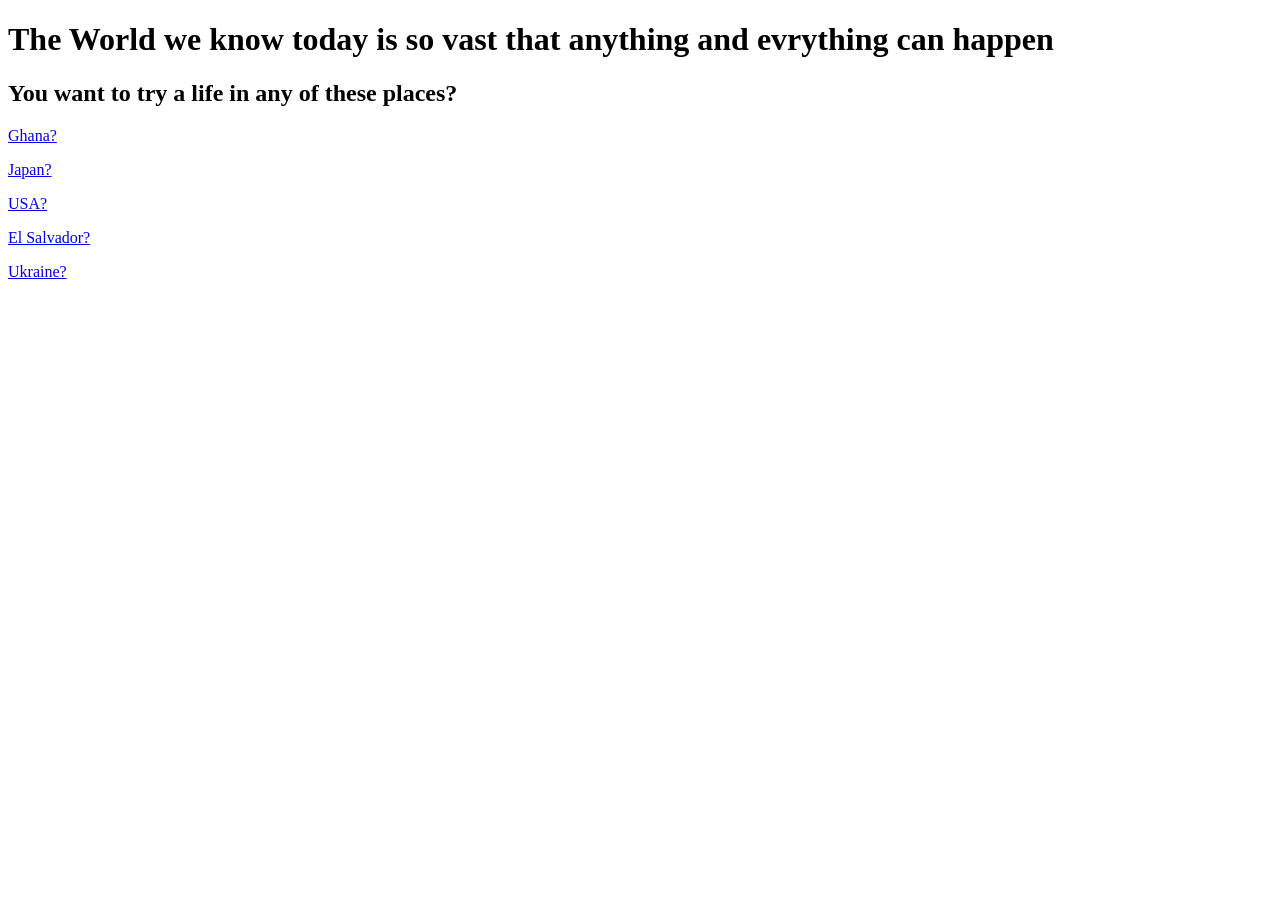
==== index.html @ 4196f222 "Rename front_page to index.html" ====
<!DOCTYPE HTML>
<html>
<head>
	<title> </title>
</head>
<body>
	<h1> The World we know today is so vast that anything and evrything can happen</h1>
	<h2> You want to try a life in any of these places?</h2>
	<a href = "ghana" > Ghana? </a>
	<p> </p>
	<a href = "ghana" > Japan? </a>
	<p> </p>
	<a href = "ghana" > USA? </a>
	<p> </p>
	<a href = "ghana" > El Salvador? </a>
	<p> </p>
	<a href = "ghana" > Ukraine? </a>
	<p> </p>
	<link rel="stylesheet" href="styles.css">
</body>

</html>
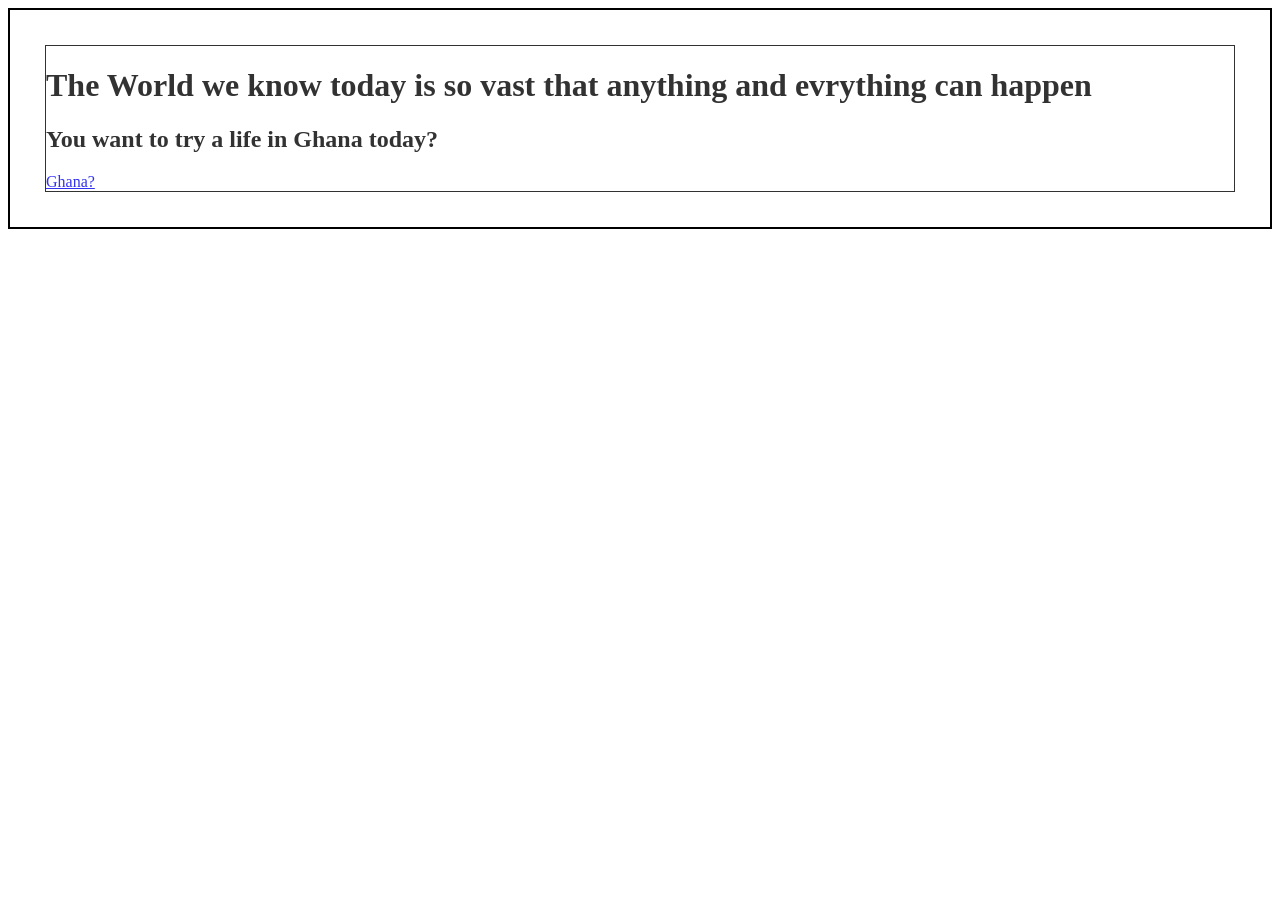
==== commit bd8df2bc: "Rename front_page.html to index.html" ====
--- a/index.html
+++ b/index.html
@@ -1,22 +1,34 @@
 <!DOCTYPE HTML>
 <html>
-<head>
-	<title> </title>
-</head>
-<body>
-	<h1> The World we know today is so vast that anything and evrything can happen</h1>
-	<h2> You want to try a life in any of these places?</h2>
-	<a href = "ghana" > Ghana? </a>
-	<p> </p>
-	<a href = "ghana" > Japan? </a>
-	<p> </p>
-	<a href = "ghana" > USA? </a>
-	<p> </p>
-	<a href = "ghana" > El Salvador? </a>
-	<p> </p>
-	<a href = "ghana" > Ukraine? </a>
-	<p> </p>
-	<link rel="stylesheet" href="styles.css">
-</body>
+	<head>
+		<style>
+            div.bg {
+                background: url("/life/Pictures/ghana22.png") repeat;
+                border: 2px solid black;
+            }
 
+            div.ax {
+                margin: 35px;
+                background-color: #ffffff;
+                border: 1px solid black;
+                opacity: 0.8;
+            }
+
+            div.ax p {
+                margin: 10%;
+                font-weight: bold;
+                color: #000000;
+            }
+        	</style>
+	</head>
+	<body>
+		<div class="bg">
+			<div class="ax">
+				<h1> The World we know today is so vast that anything and evrything can happen</h1>
+				<h2> You want to try a life in Ghana today?</h2>
+				<a href = "ghana.html" > Ghana? </a>
+				<link rel="stylesheet" href="styles.css">
+			</div>
+		</div>
+	</body>
 </html>
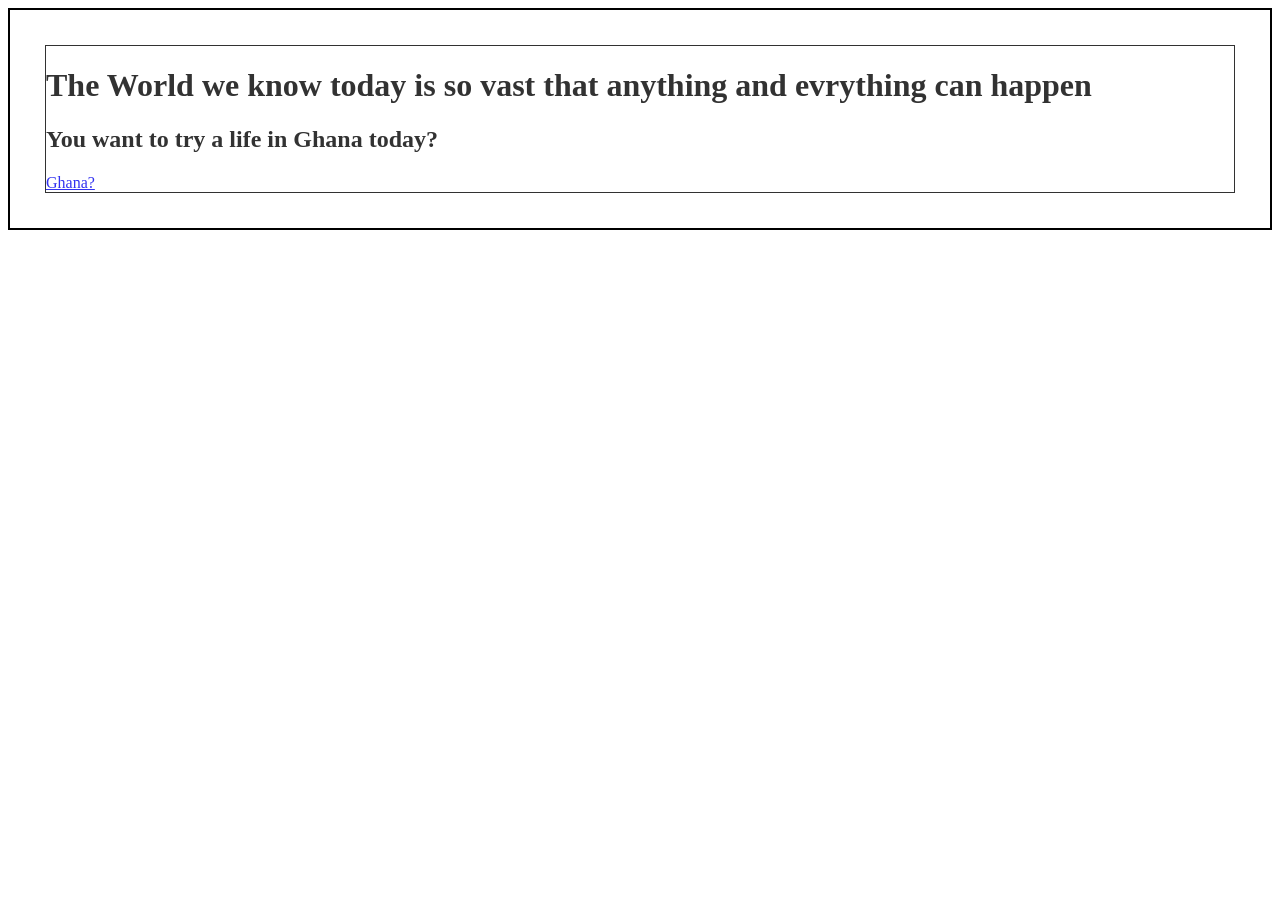
==== commit 5eaee5c0: "Update index.html" ====
--- a/index.html
+++ b/index.html
@@ -3,7 +3,7 @@
 	<head>
 		<style>
             div.bg {
-                background: url("/life/Pictures/ghana22.png") repeat;
+                background: url("/life/stone.png") repeat;
                 border: 2px solid black;
             }
 
@@ -25,7 +25,10 @@
 		<div class="bg">
 			<div class="ax">
 				<h1> The World we know today is so vast that anything and evrything can happen</h1>
+				<h1> </h1>
+				<h1> </h1>
 				<h2> You want to try a life in Ghana today?</h2>
+				<h1> </h1>
 				<a href = "ghana.html" > Ghana? </a>
 				<link rel="stylesheet" href="styles.css">
 			</div>
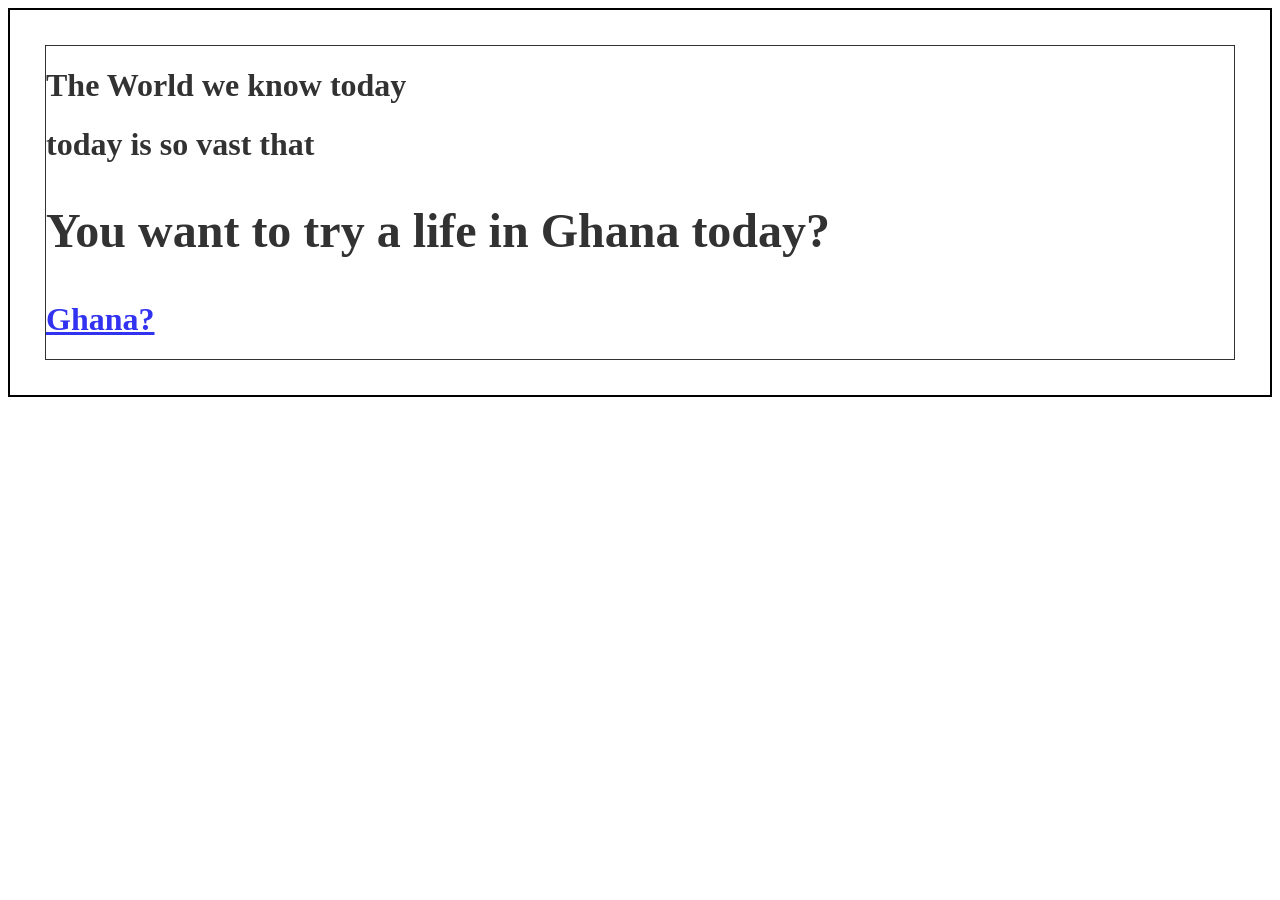
==== commit af6e4ae5: "Update index.html" ====
--- a/index.html
+++ b/index.html
@@ -24,9 +24,9 @@
 	<body>
 		<div class="bg">
 			<div class="ax">
-				<h1> The World we know today is so vast that anything and evrything can happen</h1>
-				<h1> </h1>
-				<h1> </h1>
+				<h1> The World we know today </h1>
+				<h1> today is so vast that</h1>
+				<h1> <anything and evrything can happen /h1>
 				<h2> You want to try a life in Ghana today?</h2>
 				<h1> </h1>
 				<a href = "ghana.html" > Ghana? </a>
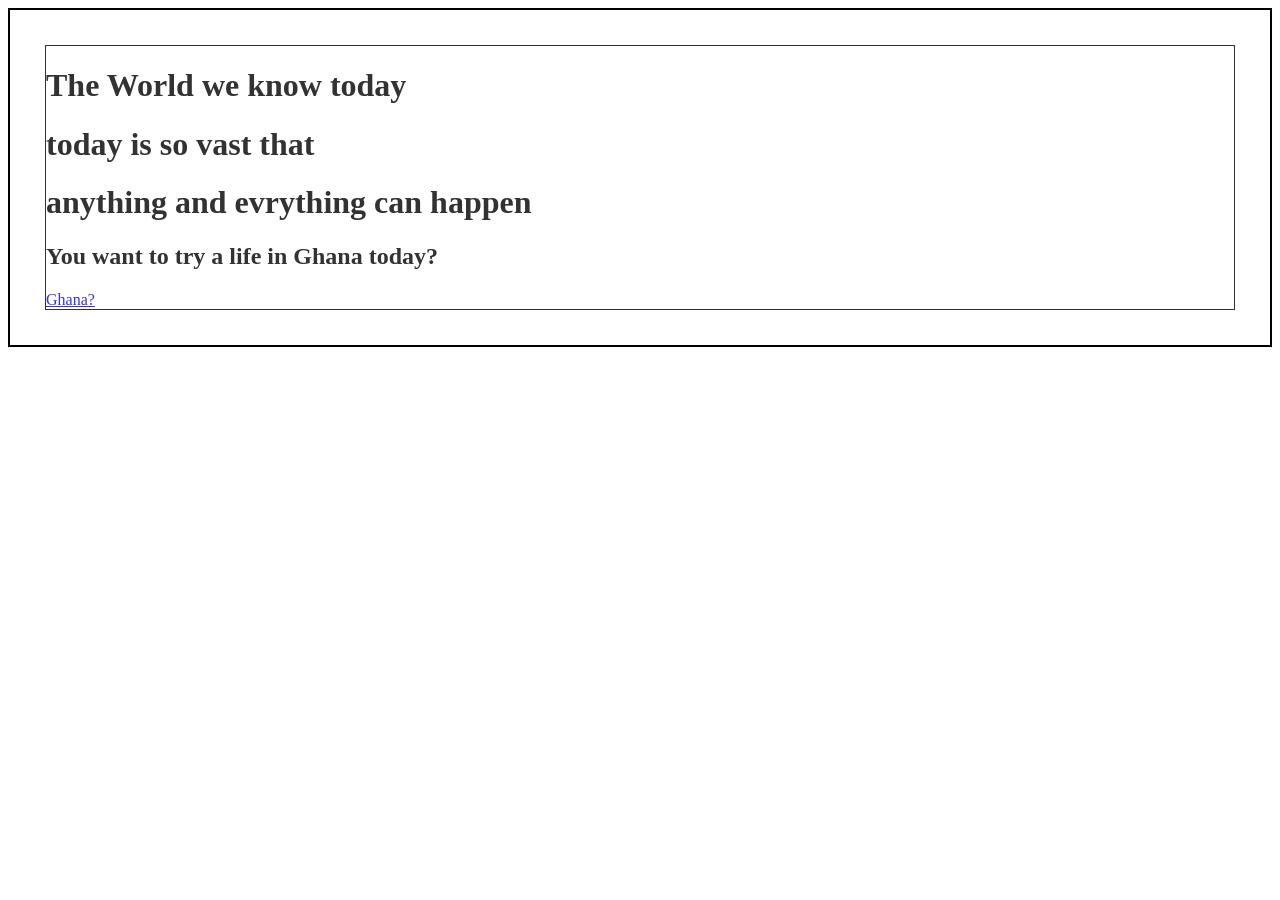
==== commit 00af0da2: "Update index.html" ====
--- a/index.html
+++ b/index.html
@@ -26,7 +26,7 @@
 			<div class="ax">
 				<h1> The World we know today </h1>
 				<h1> today is so vast that</h1>
-				<h1> <anything and evrything can happen /h1>
+				<h1> anything and evrything can happen </h1>
 				<h2> You want to try a life in Ghana today?</h2>
 				<h1> </h1>
 				<a href = "ghana.html" > Ghana? </a>
